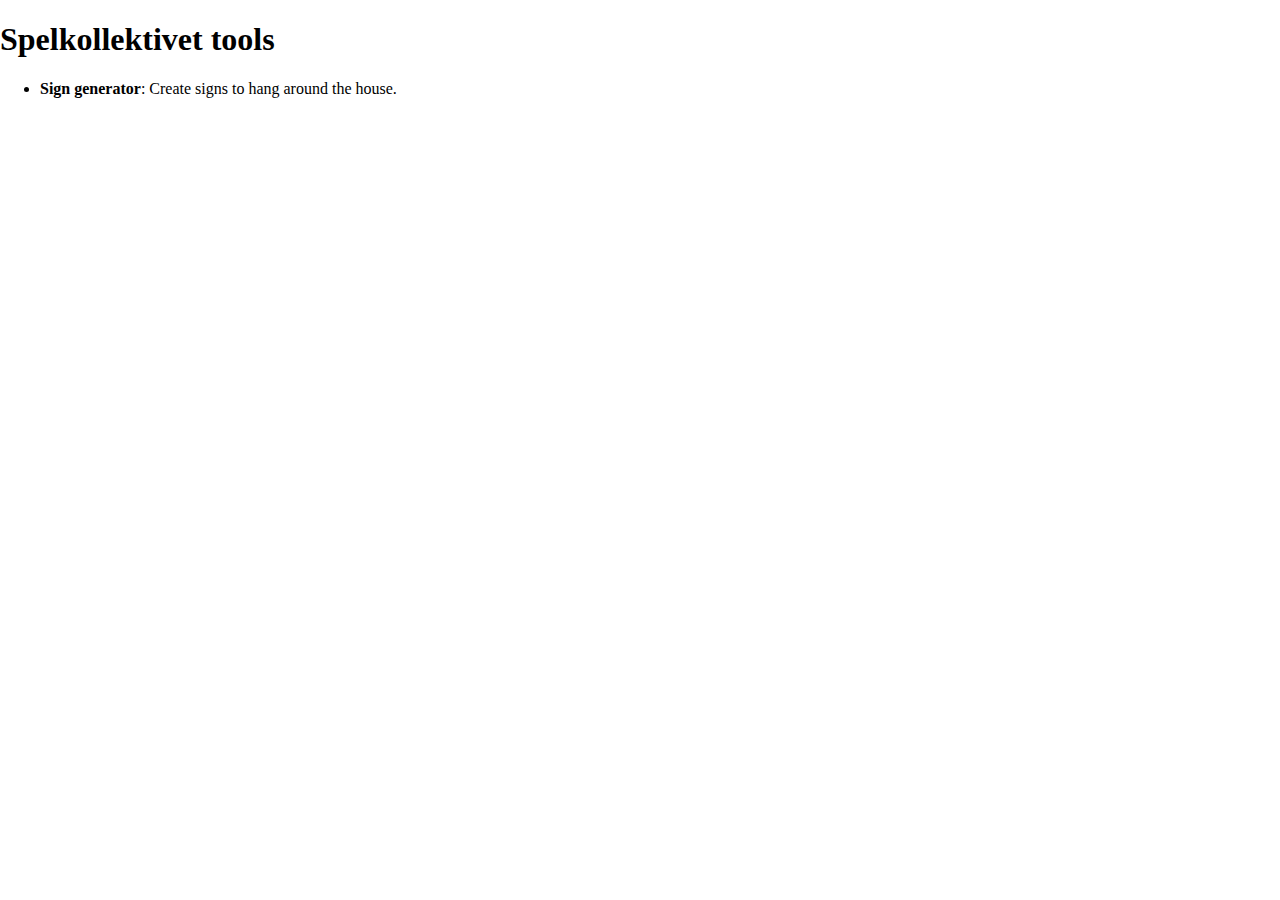
==== index.html @ 28cddfc6 "Adding basic webpage." ====
<!doctype html>

<html>
  <head>
    <title>Spelkollektivet tools</title>
    <link rel="stylesheet" href="style/style.css">
  </head>
  <body>
    <h1>Spelkollektivet tools</h1>
    <ul>
      <li><strong>Sign generator</strong>: Create signs to hang around the house.</li>
    </ul>
  </body>
</html>
---- style/style.css ----
html,
body {
  margin: 0;
  padding: 0;
  width: 100%;
}
* {
  box-sizing: border-box;
}
*:focus {
  outline: none;
}
a {
  color: inherit;
}
img {
  image-rendering: -moz-crisp-edges;
  image-rendering: -o-crisp-edges;
  image-rendering: pixelated;
  image-rendering: crisp-edges;
  -ms-interpolation-mode: nearest-neighbor;
}
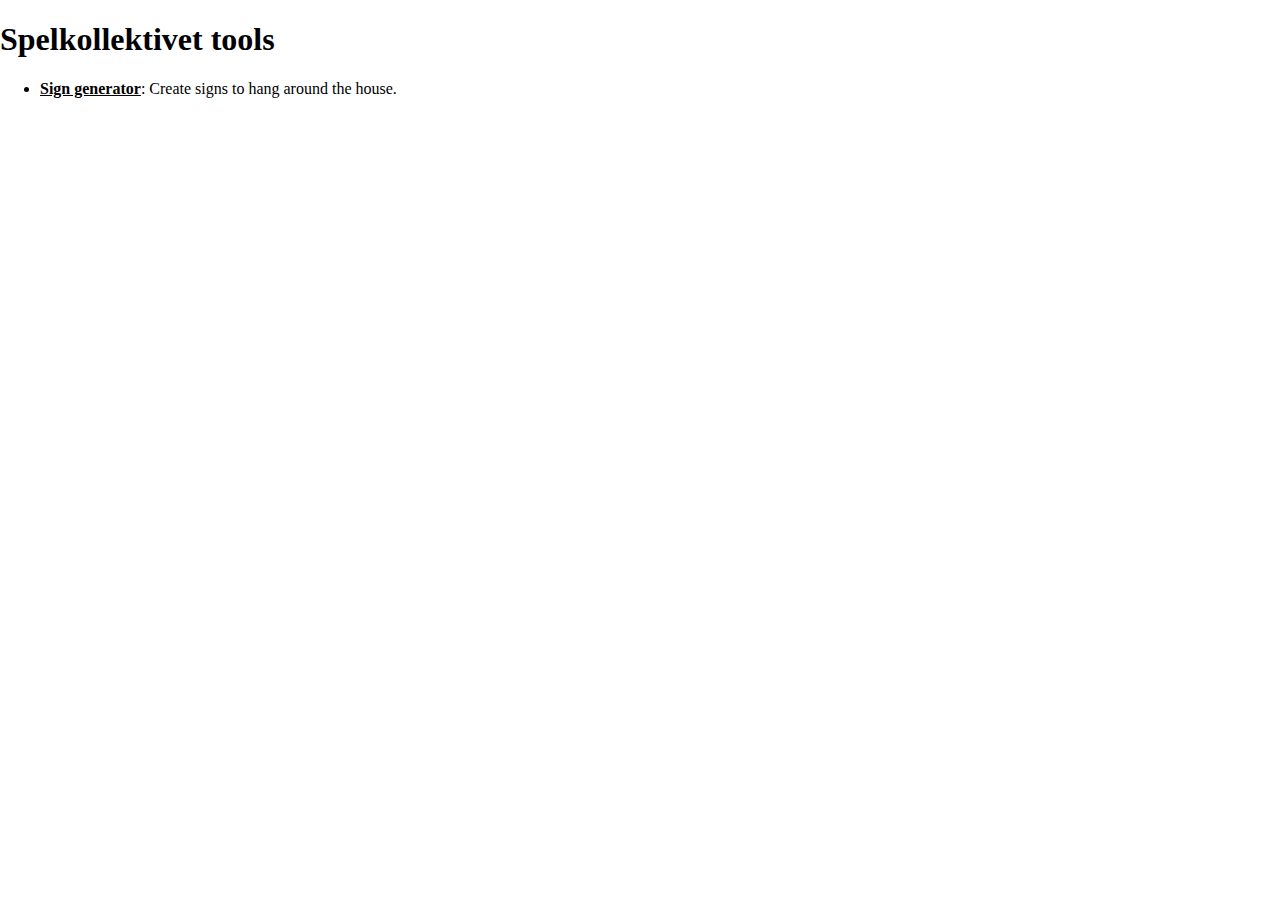
==== commit 1d8e32e4: "Updated frontpage and styles." ====
--- a/index.html
+++ b/index.html
@@ -7,8 +7,11 @@
   </head>
   <body>
     <h1>Spelkollektivet tools</h1>
-    <ul>
-      <li><strong>Sign generator</strong>: Create signs to hang around the house.</li>
+    <ul class="tool-list">
+      <li>
+        <a href="signgenerator">Sign generator</a>:
+        Create signs to hang around the house.
+      </li>
     </ul>
   </body>
 </html>
--- a/style/style.css
+++ b/style/style.css
@@ -13,10 +13,6 @@
 a {
   color: inherit;
 }
-img {
-  image-rendering: -moz-crisp-edges;
-  image-rendering: -o-crisp-edges;
-  image-rendering: pixelated;
-  image-rendering: crisp-edges;
-  -ms-interpolation-mode: nearest-neighbor;
+.tool-list a {
+  font-weight: bold;
 }
